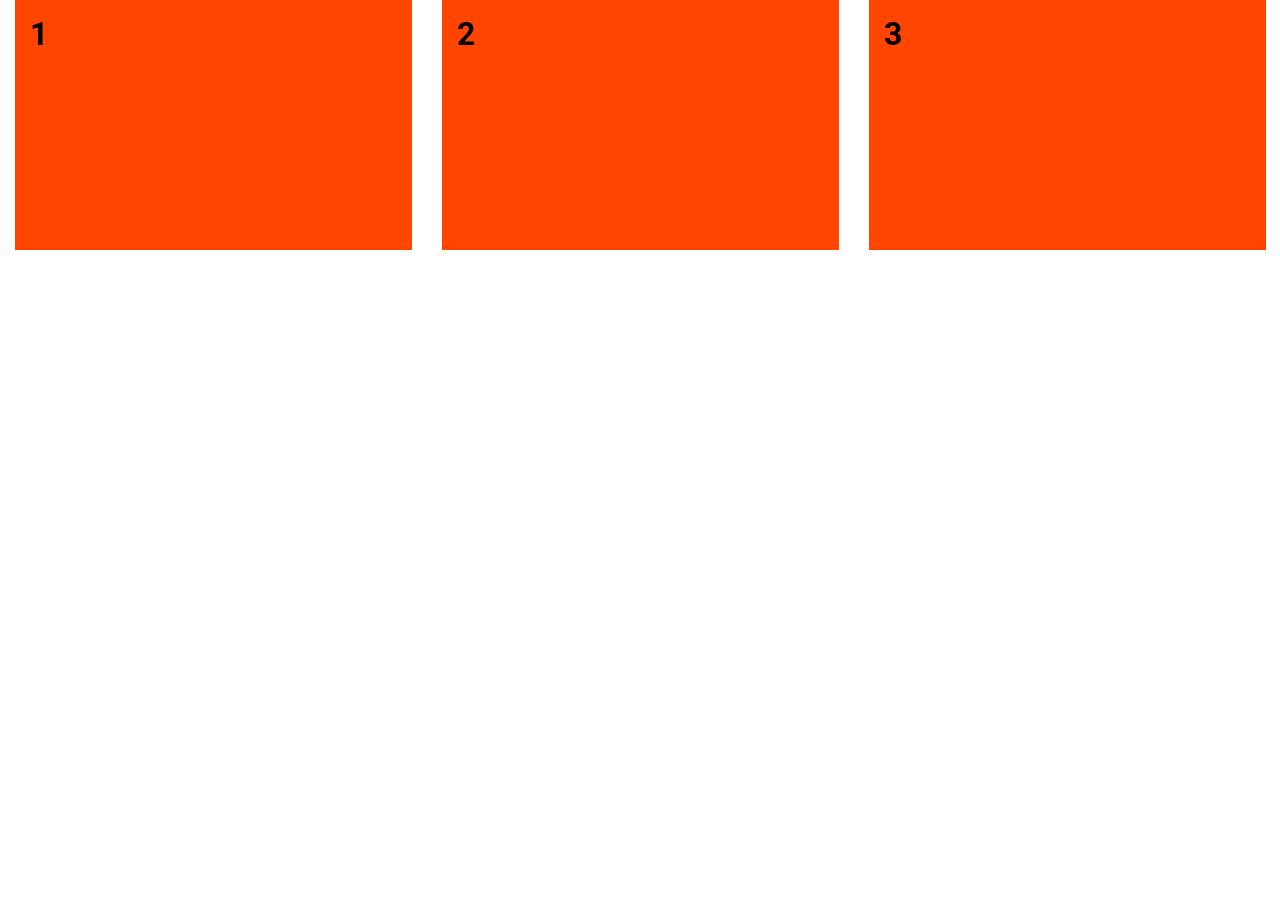
==== slider.html @ 987bfac7 "initial setup with some html files" ====
<!DOCTYPE html>
<html lang="en">

<head>
    <meta charset="UTF-8">
    <meta name="viewport" content="width=device-width, initial-scale=1.0">
    <title>Document</title>

    <link href="https://fonts.googleapis.com/css2?family=Roboto:wght@500&display=swap" rel="stylesheet">

    <!-- Slick Slider -->
    <link rel="stylesheet" href="./assets/css/slick.css">
    <link rel="stylesheet" href="./assets/css/slick-theme.css">

    <link rel="stylesheet" href="./assets/css/style.css">
</head>

<body>

    <div class="container">
        <div class="test-slider">
            <div class="outer">
                <div class="box">
                    <h1>1</h1>
                </div>
            </div>
            <div class="outer">
                <div class="box">
                    <h1>2</h1>
                </div>
            </div>
            <div class="outer">
                <div class="box">
                    <h1>3</h1>
                </div>
            </div>
            <div class="outer">
                <div class="box">
                    <h1>4</h1>
                </div>
            </div>
            <div class="outer">
                <div class="box">
                    <h1>5</h1>
                </div>
            </div>
            <div class="outer">
                <div class="box">
                    <h1>6</h1>
                </div>
            </div>
        </div>
    </div>




    <script src="./assets/js/jquery.js"></script>
    <script src="./assets/js/slick.min.js"></script>
    <script>
        $(document).ready(function () {
            $('.test-slider').slick({
                slidesToShow: 3,
                slidesToScroll: 1,
                infinite: true,
                autoplay: true,
                autoplaySpeed: 500,
                responsive: [
                    {
                        breakpoint: 1024,
                        settings: {
                            slidesToShow: 3,
                            slidesToScroll: 1,
                            infinite: true,
                            dots: true
                        }
                    },
                    {
                        breakpoint: 768,
                        settings: {
                            slidesToShow: 2,
                            slidesToScroll: 2
                        }
                    },
                    {
                        breakpoint: 576,
                        settings: {
                            slidesToShow: 1,
                            slidesToScroll: 1
                        }
                    }
                ]
            });
        });
    </script>
</body>

</html>
---- assets/css/style.css ----
*{
    margin: 0;
    padding: 0;
    box-sizing: border-box;
    text-decoration: none;
    list-style: none;
}

h1 {
    font-family: 'Roboto', sans-serif;
}

#changingText {
    color: #ffd166;
    border-right: 1px solid black;
    animation: cursoranim 1s linear infinite;
}

.container {
    max-width: 1320px;
    margin: auto;
}

@keyframes cursoranim {
    50% {
        border-right: 1px solid rgba(0, 0, 0, 0);
    }
}

.box {
    width: 100%;
    padding: 15px;
    height: 250px;
    background-color: orangered;
    transition: all 0.3s linear;
}

.outer {
    padding: 0 15px;
}

.btn {
    padding: 15px 30px;
    margin-top: 25px;
    border: none;
    background-color: lightcoral;
    color: white;
    box-shadow: 5px 5px 15px rgba(246, 147, 147, 0.76);
    border-radius: 4px;
    cursor: pointer;
    transform: translateY(-3px);
    transition: all 0.1s linear;
}

.btn:active {
    box-shadow: none;
    transform: translateY(0px);
}

.bg-radius {
    background-color: lightblue;
    border-radius: 50%;
}

.dark {
    background-color: black;
    color: white;
}

body {
    transition: all 0.3s linear;
}
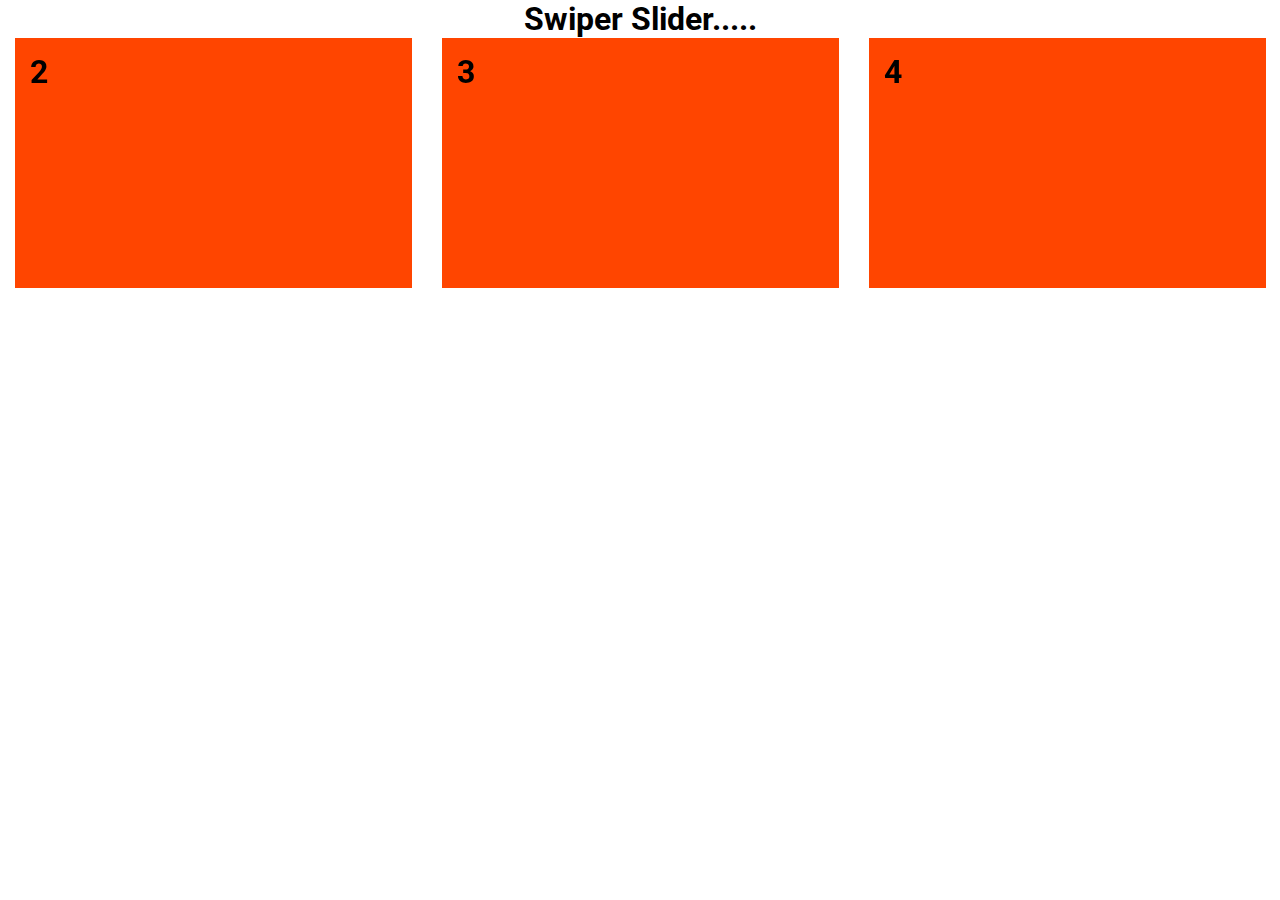
==== commit b6c2b37d: "added heading" ====
--- a/slider.html
+++ b/slider.html
@@ -16,6 +16,8 @@
 </head>
 
 <body>
+
+    <h1 align="center">Swiper Slider.....</h1>
 
     <div class="container">
         <div class="test-slider">
